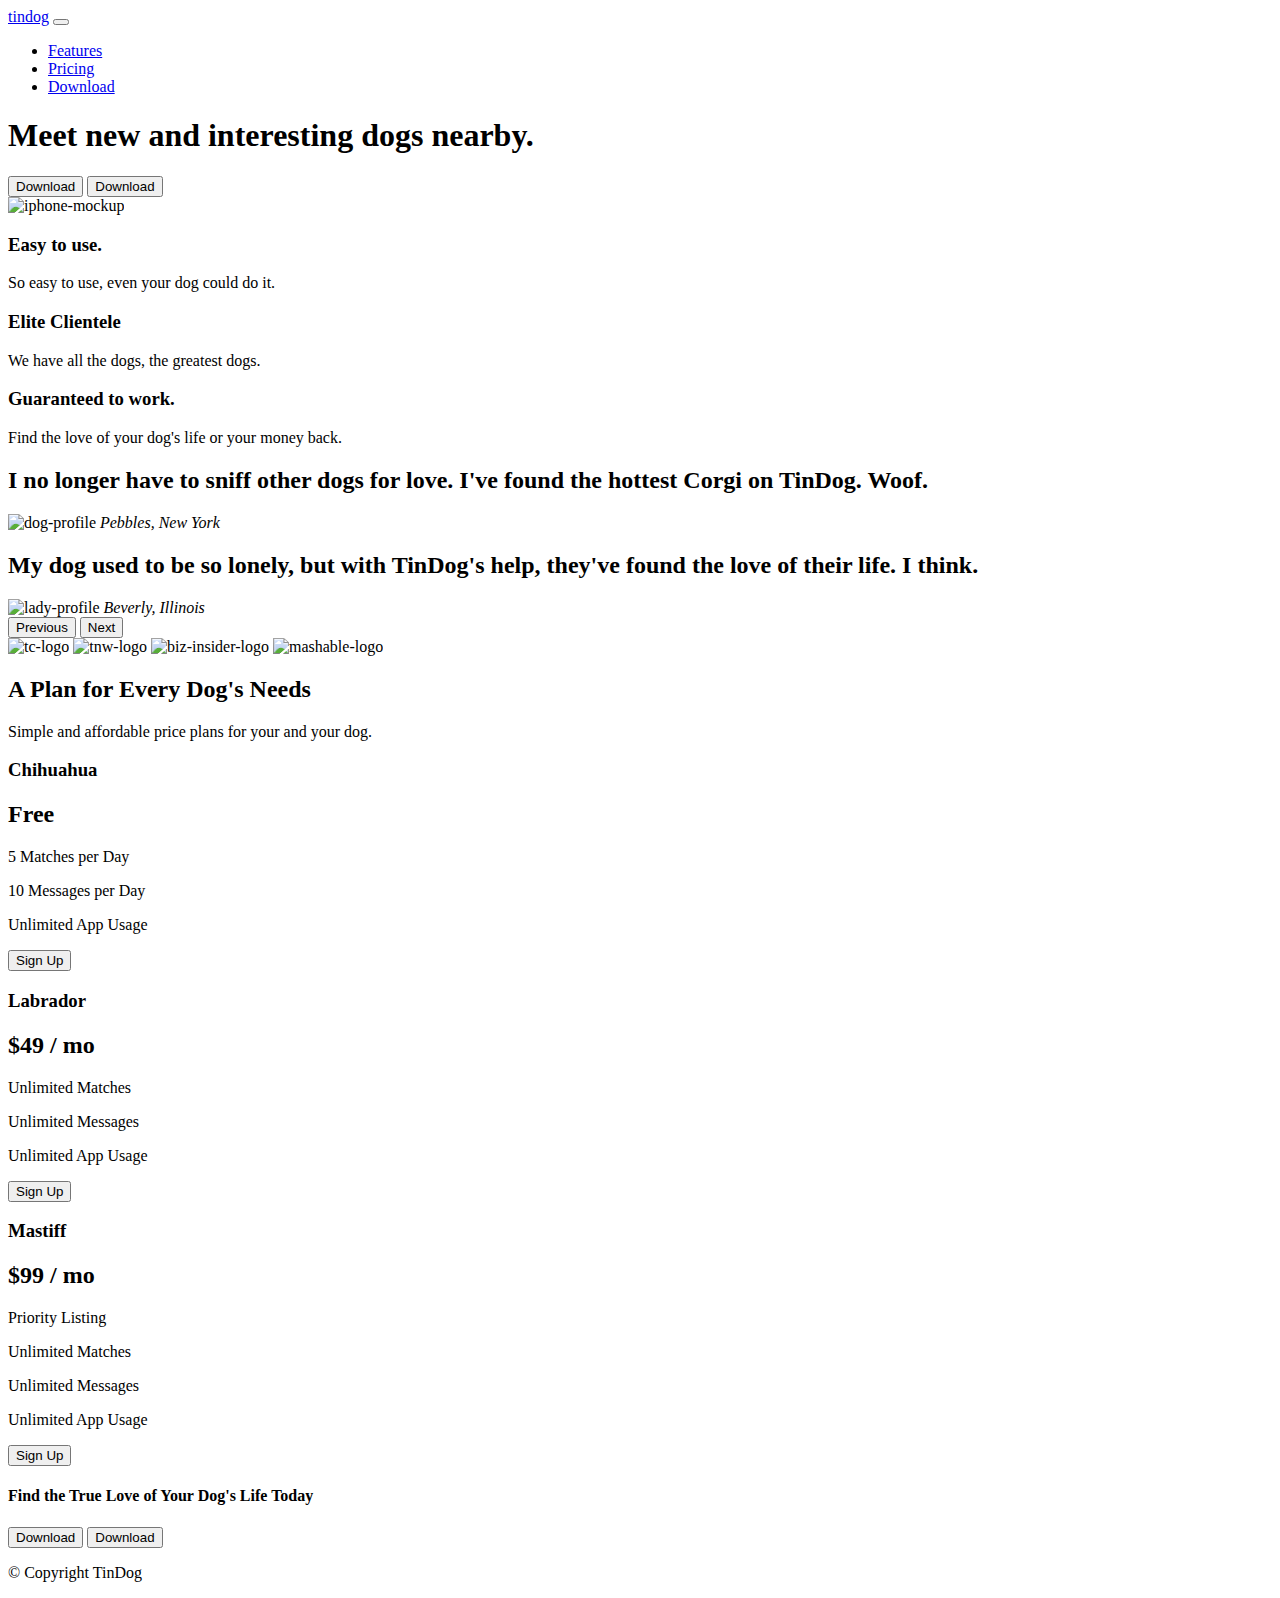
==== index.html @ 13019080 "Update index.html" ====
<!DOCTYPE html>
<html>

<head>
  <meta charset="utf-8">
  <meta name="viewport" content="width=device-width, initial-scale=1">
  <title>tindog</title>
  <link rel="icon" href="https://github.com/Devrex0676/Tindog/blob/main/Favicon.JPG">
  <!---Bootstrap--->

  <link href="https://cdn.jsdelivr.net/npm/bootstrap@5.2.0/dist/css/bootstrap.min.css" rel="stylesheet" integrity="sha384-gH2yIJqKdNHPEq0n4Mqa/HGKIhSkIHeL5AyhkYV8i59U5AR6csBvApHHNl/vI1Bx" crossorigin="anonymous">
  <script src="https://cdn.jsdelivr.net/npm/bootstrap@5.2.0/dist/js/bootstrap.bundle.min.js" integrity="sha384-A3rJD856KowSb7dwlZdYEkO39Gagi7vIsF0jrRAoQmDKKtQBHUuLZ9AsSv4jD4Xa" crossorigin="anonymous"></script>

  <!---Fonts--->

  <link rel="preconnect" href="https://fonts.googleapis.com">
  <link rel="preconnect" href="https://fonts.gstatic.com" crossorigin>
  <link href="https://fonts.googleapis.com/css2?family=Montserrat:wght@300;400;700;900&family=Ubuntu:wght@500&display=swap" rel="stylesheet">

  <!---Font Awesome Icons--->

  <script src="https://kit.fontawesome.com/550f3d6de3.js" crossorigin="anonymous"></script>


  <!---Stylesheet--->

  <link rel="stylesheet" href="css/styles.css">

</head>

<body>

  <section id="title">

    <!-- Nav Bar -->
    <nav class="navbar navbar-expand-lg navbar-dark bg-dark">
      <div class="container-fluid">
        <a class="navbar-brand" href="#"> <span class="fa-solid fa-dog"></span> tindog</a>
        <button class="navbar-toggler" type="button" data-bs-toggle="collapse" data-bs-target="#navbarTogglerDemo02" aria-controls="navbarTogglerDemo02" aria-expanded="false" aria-label="Toggle navigation">
          <span class="navbar-toggler-icon"></span>
        </button>
        <div class="collapse navbar-collapse" id="navbarTogglerDemo02">
          <ul class="navbar-nav ms-auto">
            <li class="nav-item">
              <a class="nav-link active" aria-current="page" href="#features">Features</a>
            </li>
            <li class="nav-item">
              <a class="nav-link active" href="#pricing">Pricing</a>
            </li>
            <li class="nav-item">
              <a class="nav-link active" href="#cta">Download</a>
            </li>
          </ul>
        </div>
      </div>
    </nav>

    <!-- Title -->

    <div class="container-fluid">

      <div class="row">

        <div class="col-lg-6">
          <h1>Meet new and interesting dogs nearby.</h1>
          <button type="button" class="btn btn-dark btn-lg download-button"><span class="fa-brands fa-apple"></span> Download</button>
          <button type="button" class="btn btn-light btn-lg download-button"> <span class="fa-brands fa-google-play"></span> Download</button>
        </div>

        <div class="col-lg-6">
          <img class="title-image" src="images/iphone6.png" alt="iphone-mockup">
        </div>

      </div>


    </div>

  </section>


  <!-- Features -->

  <section id="features">

    <div class="container-fluid">

      <div class="row">

        <div class="col-lg-4">

          <span class="features-icon fa-solid fa-check-circle fa-3x"></span>
          <h3>Easy to use.</h3>
          <p>
            <span class="features-text"> So easy to use, even your dog could do it.</span>
          </p>
        </div>

        <div class="col-lg-4">
          <span class="features-icon fa-solid fa-bullseye fa-3x"></span>
          <h3>Elite Clientele</h3>
          <p>
            <span class="features-text"> We have all the dogs, the greatest dogs.</span>
          </p>
        </div>

        <div class="col-lg-4">
          <span class="features-icon fa-solid fa-heart fa-3x"></span>
          <h3>Guaranteed to work.</h3>
          <p>
            <span class="features-text"> Find the love of your dog's life or your money back.</span>
          </p>
        </div>

      </div>

    </div>

  </section>


  <!-- Testimonials -->

  <section id="testimonials">

    <div id="testimonial-carousel" class="carousel slide" data-bs-ride="carousel">

      <div class="carousel-inner">

        <div class="carousel-item active">
          <h2>I no longer have to sniff other dogs for love. I've found the hottest Corgi on TinDog. Woof.</h2>
          <img class="testimonial-image" src="images/dog-img.jpg" alt="dog-profile">
          <em>Pebbles, New York</em>
        </div>

        <div class="carousel-item">
          <h2 class="testimonial-text">My dog used to be so lonely, but with TinDog's help, they've found the love of their life. I think.</h2>
          <img class="testimonial-image" src="images/lady-img.jpg" alt="lady-profile">
          <em>Beverly, Illinois</em>

        </div>

      </div>

      <button class="carousel-control-prev" type="button" data-bs-target="#testimonial-carousel" data-bs-slide="prev">
        <span class="carousel-control-prev-icon" aria-hidden="true"></span>
        <span class="visually-hidden">Previous</span>
      </button>
      <button class="carousel-control-next" type="button" data-bs-target="#testimonial-carousel" data-bs-slide="next">
        <span class="carousel-control-next-icon" aria-hidden="true"></span>
        <span class="visually-hidden">Next</span>
      </button>

    </div>

  </section>


  <!-- Press -->

  <section id="press">
    <img class="press-images" src="images/techcrunch.png" alt="tc-logo">
    <img class="press-images" src="images/tnw.png" alt="tnw-logo">
    <img class="press-images" src="images/bizinsider.png" alt="biz-insider-logo">
    <img class="press-images" src="images/mashable.png" alt="mashable-logo">

  </section>


  <!-- Pricing -->

  <section id="pricing">

    <h2>A Plan for Every Dog's Needs</h2>
    <p>Simple and affordable price plans for your and your dog.</p>

    <div class="container-fluid content-row">


    <div class="row">
      <!--Open Div Class Row -->


      <div class="pricing-column col-lg-4">
        <!--Open Div Class Col-->


        <div class="card h-100">
          <!--Open Chihuahua-->

          <div class="pricing-head card header">
            <!--Open Chihuhua Card Header-->

            <h3> Chihuahua </h3>
          </div>
          <!--Close Chihuahua Card Header-->

          <div class="card-body d-flex flex-column">
            <!--Open Chihuahua Card Body-->
            <h2>Free</h2>
            <p>5 Matches per Day</p>
            <p>10 Messages per Day</p>
            <p>Unlimited App Usage</p>
            <button type="button" class="btn btn-large btn-block btn-dark align-self mt-auto">Sign Up</button>
          </div>
          <!--Close Chihuahua Card Body-->

        </div>
        <!--Close Chihuahua-->

      </div>
      <!--Close Div Class Col-->

      <div class="pricing-column col-lg-4">
        <!--Open Div Class Col-->

        <div class="card h-100">
          <!--Open Lab-->

          <div class="pricing-head card header">
            <!--Open Lab Card Header-->

            <h3> Labrador </h3>
          </div>
          <!--Close Lab Card Header-->

            <div class="card-body d-flex flex-column">
            <!--Open Lab Card Body-->
            <h2>$49 / mo</h2>
            <p>Unlimited Matches</p>
            <p>Unlimited Messages</p>
            <p>Unlimited App Usage</p>
            <button type="button" class="btn btn-large btn-block btn-dark mt-auto">Sign Up</button>
          </div>
          <!--Close Lab Card Body-->

        </div>
        <!--Close Lab-->

      </div>
      <!--Close Div Class Col-->

      <div class="pricing-column col-lg-4">
        <!--Open Div Class Col-->

        <div class="card h-100">
          <!--Open Mastiff-->

          <div class="pricing-head card header">
            <!--Open Mastiff Card Header-->

            <h3> Mastiff </h3>
          </div>
          <!--Close Mastiff Card Header-->

            <div class="card-body d-flex flex-column">
            <!--Open Mastiff Card Body-->
            <h2>$99 / mo</h2>
            <p>Priority Listing</p>
            <p>Unlimited Matches</p>
            <p>Unlimited Messages</p>
            <p>Unlimited App Usage</p>
            <button type="button" class="btn btn-large btn-block btn-dark align-self">Sign Up</button>
          </div>
          <!--Close Mastiff Card Body-->


        </div>
        <!--Close Mastiff-->

      </div>
      <!--Close Div Class Col-->



    </div> <!-- Close Div Class Row --->

  </div> <!-- Close Div Container-->





  </section>


  <!-- Call to Action -->

  <section id="cta">

    <h4>Find the True Love of Your Dog's Life Today</h4>
    <button type="button" class="btn btn-dark btn-lg cta-download-button"><span class="fa-brands fa-apple"></span> Download</button>
    <button type="button" class="btn btn-light btn-lg cta-download-button"> <span class="fa-brands fa-google-play"></span> Download</button>

  </section>


  <!-- Footer -->

  <footer id="footer">

    <p>© Copyright TinDog</p>

  </footer>


</body>

</html>
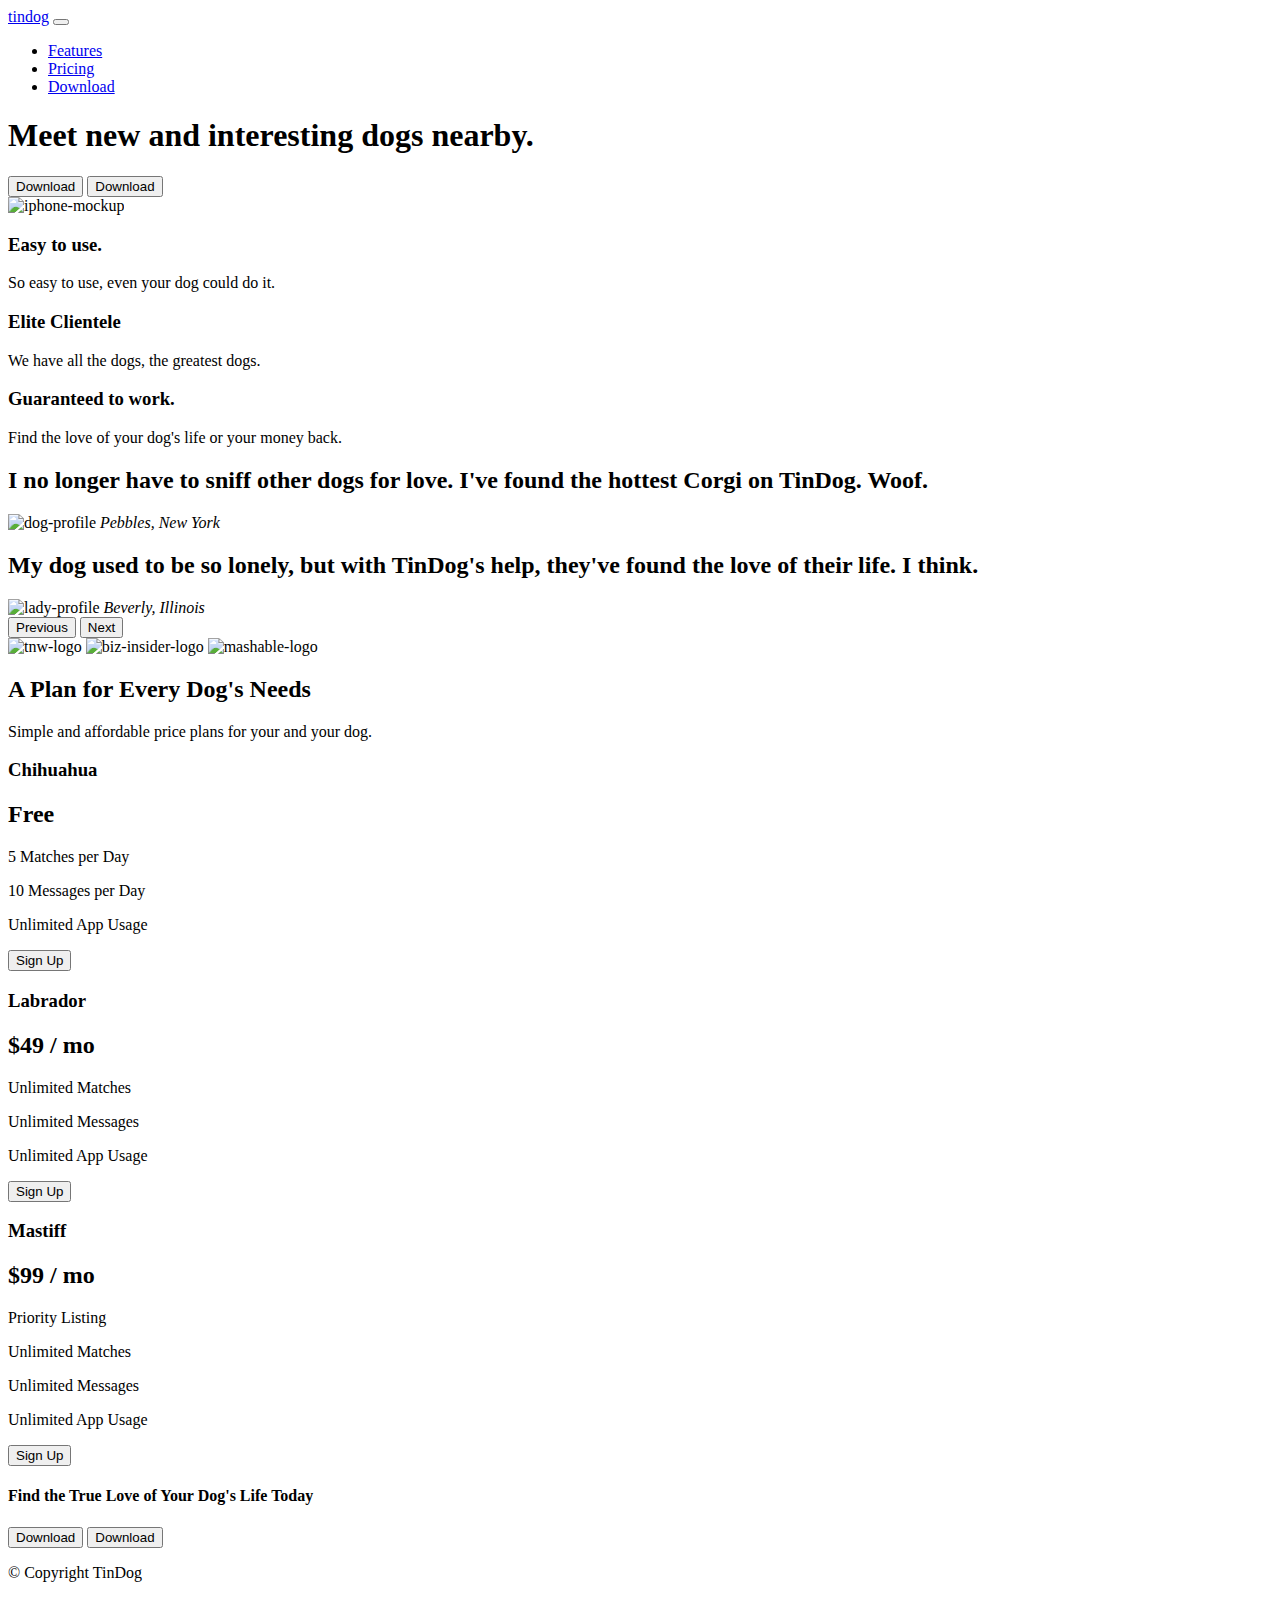
==== commit 4541dee6: "Update index.html" ====
--- a/index.html
+++ b/index.html
@@ -1,4 +1,3 @@
-<!DOCTYPE html>
 <html>
 
 <head>
@@ -24,7 +23,7 @@
 
   <!---Stylesheet--->
 
-  <link rel="stylesheet" href="css/styles.css">
+  <link rel="stylesheet" href="https://github.com/Devrex0676/Tindog/tree/main/tindog/css">
 
 </head>
 
@@ -68,7 +67,7 @@
         </div>
 
         <div class="col-lg-6">
-          <img class="title-image" src="images/iphone6.png" alt="iphone-mockup">
+          <img class="title-image" src="https://github.com/Devrex0676/Tindog/blob/main/iphone6.png" alt="iphone-mockup">
         </div>
 
       </div>
@@ -159,7 +158,6 @@
   <!-- Press -->
 
   <section id="press">
-    <img class="press-images" src="images/techcrunch.png" alt="tc-logo">
     <img class="press-images" src="images/tnw.png" alt="tnw-logo">
     <img class="press-images" src="images/bizinsider.png" alt="biz-insider-logo">
     <img class="press-images" src="images/mashable.png" alt="mashable-logo">
